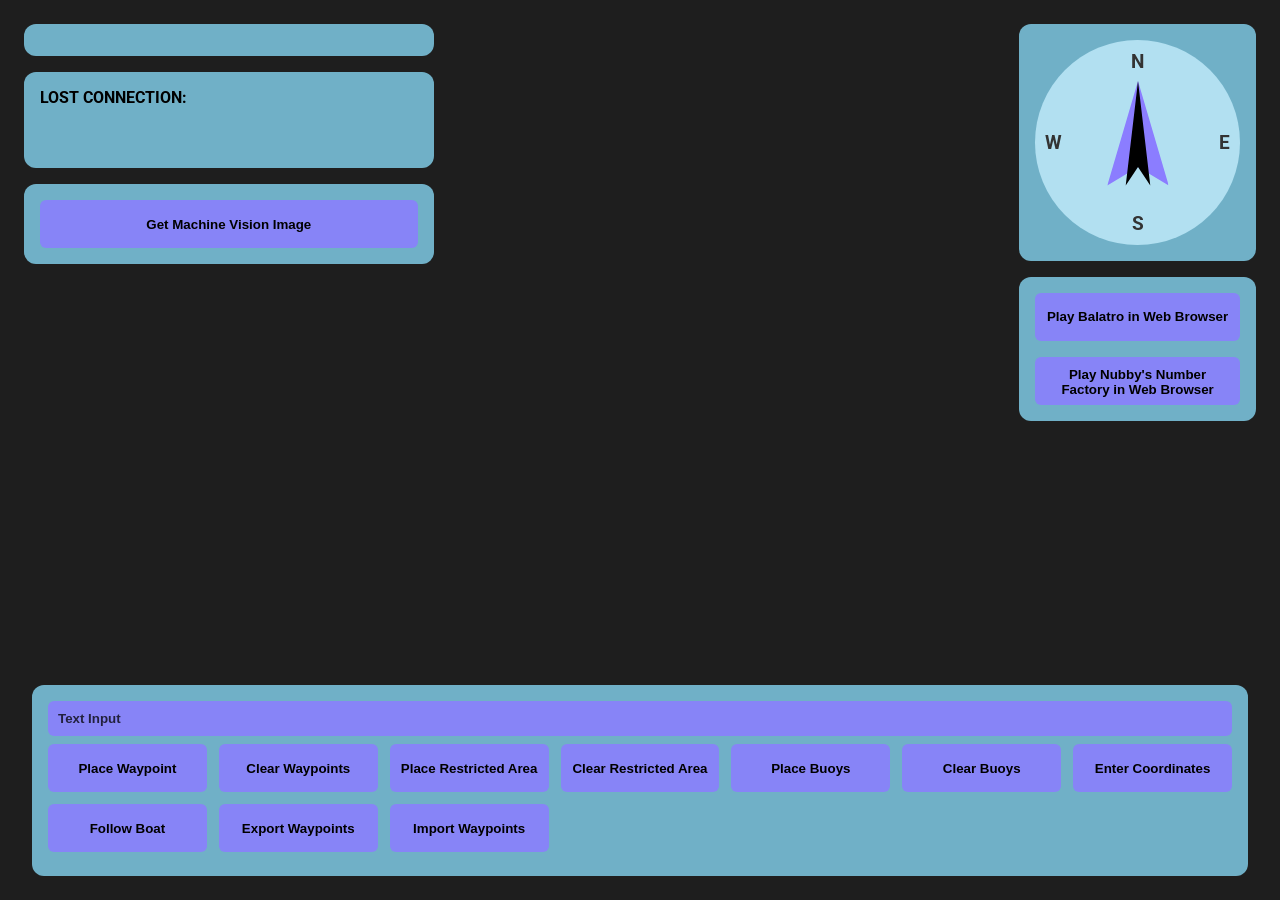
==== index.html @ 838e0f7f "added text input back and made it work" ====
<!DOCTYPE html>
<html lang="en">
<head>
    <meta charset="UTF-8">
    <meta name="viewport" content="width=device-width, initial-scale=1.0">
    <title>The Sailbot Helper Interface Terminal</title>

    <link rel="stylesheet" href="https://unpkg.com/leaflet@1.9.4/dist/leaflet.css" integrity="sha256-p4NxAoJBhIIN+hmNHrzRCf9tD/miZyoHS5obTRR9BMY=" crossorigin=""/>
    <script src="https://unpkg.com/leaflet@1.9.4/dist/leaflet.js" integrity="sha256-20nQCchB9co0qIjJZRGuk2/Z9VM+kNiyxNV1lvTlZBo=" crossorigin=""></script>

    <link rel="preconnect" href="https://fonts.googleapis.com">
    <link rel="preconnect" href="https://fonts.gstatic.com" crossorigin>
    <link href="https://fonts.googleapis.com/css2?family=Roboto:ital,wght@0,100..900;1,100..900&display=swap" rel="stylesheet">

    <script src="js/leaflet.rotatedMarker.js"></script>

    <link rel="stylesheet" href="css/styles.css">
    <script src="js/main.js"></script>
    <script src="js/communication.js"></script>
</head>
<body>
    <div id="top-left-corner">
        <div id="website-telemetry">
        </div>
        <div id="telemetry">NOT CONNECTED</div>
        <div class="camera-image">
            <button>Get Machine Vision Image</button>
            <img id="camera-image" src="" alt="Camera Image" style="display: none;" />
        </div>
    </div>
    <div id="top-right-corner">
        <div id="compass">
            <div id="compass-container">
                <div id="compass-rose">
                    <div class="compass-marker n-marker">N</div>
                    <div class="compass-marker e-marker">E</div>
                    <div class="compass-marker s-marker">S</div>
                    <div class="compass-marker w-marker">W</div>
                    <svg id="compass-wind-arrow" viewBox="0 0 50 100">
                        <polygon points="25,0 50,85 25,70 0,85" fill="rgba(139, 125, 255)"/>
                    </svg>
                    <svg id="compass-heading-arrow" viewBox="0 0 50 100">
                        <polygon points="25,0 35,85 25,70 15,85" fill="rgb(30, 30, 30);"/>
                    </svg>
                </div>
            </div>
        </div>
        <div id="game-container">
            <button onclick="window.open('https://Balatro.computery.dev', '_blank')">Play Balatro in Web Browser</button>
            <button onclick="window.open('https://Nubbys.computery.dev', '_blank')">Play Nubby's Number Factory in Web Browser</button>
        </div>
    </div>
    <div id="ui-controls">
        <input id="text-input" type="text" placeholder="Text Input" />
        <div class="button-grid">
            <button id="place-waypoint-button">Place Waypoint</button>
            <button id="clear-waypoints-button">Clear Waypoints</button>
            <button id="place-restricted-area-button">Place Restricted Area</button>
            <button id="clear-restricted-area-button">Clear Restricted Area</button>
            <button id="place-buoys-button">Place Buoys</button>
            <button id="clear-buoys-button">Clear Buoys</button>
            <button id="enter-coordinates-button">Enter Coordinates</button>
            <button id="follow-boat-button">Follow Boat</button>
            <button id="export-button">Export Waypoints</button>
            <button id="import-button">Import Waypoints</button>
        </div>
    </div>
    <div id="map"></div>
</body>
</html>
---- css/styles.css ----
/* Main page styling */
body {
    height: 100%;
    margin: 0;
    padding: 0;
    font-family: 'Roboto', sans-serif;
    font-weight: bold;
}
#map {
    width: 100vw;
    height: 100vh;
    background: rgb(30, 30, 30);
}

#ui-controls {
    position: absolute;
    left: 0;
    right: 0;
    bottom: 24px;
    width: calc(100% - 96px);
    max-height: 30vh;
    overflow-y: auto;
    margin: 0 auto;
    z-index: 1000;
    background: rgba(139, 224, 255, 0.75);
    padding: 16px;
    border-radius: 12px;
    min-width: unset;
    display: flex;
    flex-direction: column;
    align-items: center;
    overflow-x: hidden; /* Prevent horizontal scrollbar */
}

.button-grid {
    display: grid;
    grid-template-columns: repeat(auto-fill, minmax(150px, 1fr));
    gap: 12px;
    width: 100%;
    margin-top: 8px;
    margin-bottom: 8px;
    max-width: 100%;
    box-sizing: border-box;
}

button {
    margin: 0;
    padding: 10px;
    width: 100%;
    height: 48px;
    border: none;
    border-radius: 6px;
    background: rgba(139, 125, 255, 0.85);
    cursor: pointer;
    font-weight: bold;
    transition: all 0.2s ease;
}
button:hover {
    background: rgba(139, 125, 255, 1);
}

input {
    width: 100%;
    max-width: 100%;
    padding: 10px;
    border: none;
    border-radius: 6px;
    box-sizing: border-box;
    font-weight: bold;
    background: rgba(139, 125, 255, 0.85);
}
input:focus {
    outline: none;
    background: rgba(139, 125, 255, 1);
}
input::placeholder {color: rgba(0, 0, 0, 0.75);  }

#top-right-corner {
    position: absolute;
    top: 24px;
    right: 24px;
    z-index: 1100;
    background: transparent;
    display: flex;
    flex-direction: column;
    gap: 16px;

    width: calc(16vw + 32px); /* Account for padding on both sides of compass */
    min-width: calc(64px + 32px); /* Account for padding */
    height: auto;
    max-height: 75vh;
    overflow-y: auto;
    align-items: flex-end;
}

#compass {
    background: rgba(139, 224, 255, 0.75);
    border-radius: 12px;
    padding: 16px;
    display: flex;
    flex-direction: column;
    align-items: center;
    min-width: 64px;
    min-height: 64px;
    width: 16vw;
    height: 16vw;
    justify-content: center;
}

#compass-container {
    position: relative;
    width: 100%;
    height: 100%;
    border-radius: 50%;
    background-color: rgba(200, 240, 255, 0.75);
    display: flex;
    align-items: center;
    justify-content: center;
    overflow: hidden;
}

#compass-rose {
    width: 100%;
    height: 100%;
    position: relative;
    display: flex;
    align-items: center;
    justify-content: center;
} 
#compass-wind-arrow {
    position: absolute;
    height: 60%;
    top: 20%;
    left: 50%;
    transform: translateX(-50%);
    transform-origin: center;
    transition: transform 0.3s ease-out;
    z-index: 10;
}
#compass-heading-arrow {
    position: absolute;
    height: 60%;
    top: 20%;
    left: 50%;
    transform: translateX(-50%);
    transform-origin: center;
    transition: transform 0.3s ease-out;
    z-index: 10;
}
.compass-marker {
    position: absolute;
    font-weight: bold;
    font-size: 1.2em;
    color: #333;
}

.n-marker { top: 5%; left: 50%; transform: translateX(-50%); }
.e-marker { right: 5%; top: 50%; transform: translateY(-50%); }
.s-marker { bottom: 5%; left: 50%; transform: translateX(-50%); }
.w-marker { left: 5%; top: 50%; transform: translateY(-50%); }

#top-left-corner {
    position: absolute;
    top: 24px;
    left: 24px;
    z-index: 1100;
    background: transparent;
    display: flex;
    flex-direction: column;
    gap: 16px;

    min-width: 256px;
    width: 32vw;
    height: auto;
    max-height: 75vh;
    overflow-y: auto;

}
#top-left-corner img {
    max-width: 100%;
    max-height: 100%;
    border-radius: 12px;
}

#website-telemetry {
    background: rgba(139, 224, 255, 0.75);
    border-radius: 12px;
    padding: 16px;
    font-weight: bold;
}
#telemetry {
    min-height: 64px;
    background: rgba(139, 224, 255, 0.75);
    border-radius: 12px;
    padding: 16px;
    display: flex;
    flex-direction: column;
    overflow-wrap: break-word;
    word-wrap: break-word;
    white-space: normal;
    overflow-y: auto;
    font-weight: bold;
}

.camera-image {
    background: rgba(139, 224, 255, 0.75);
    border-radius: 12px;
    padding: 16px;
    display: flex;
    flex-direction: column;
    align-items: center;
    gap: 16px;
}

#game-container {
    gap: 16px;
    padding: 16px;
    display: flex;
    align-items: center;
    justify-content: center;
    background: rgba(139, 224, 255, 0.75);
    border-radius: 12px;
    flex-direction: column;
}
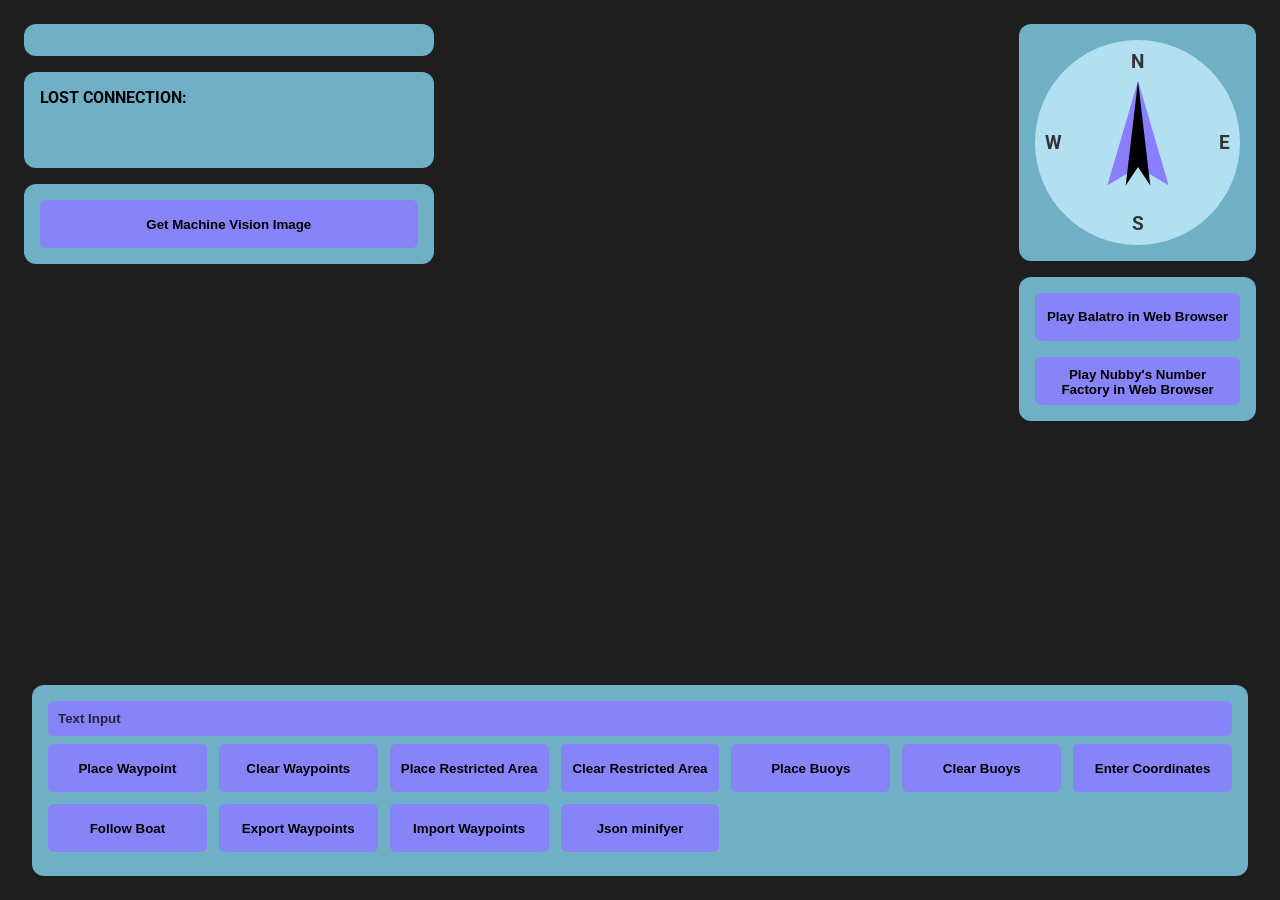
==== commit e3f21c10: "json" ====
--- a/index.html
+++ b/index.html
@@ -24,7 +24,7 @@
         </div>
         <div id="telemetry">NOT CONNECTED</div>
         <div class="camera-image">
-            <button>Get Machine Vision Image</button>
+            <button id="camera-button">Get Machine Vision Image</button>
             <img id="camera-image" src="" alt="Camera Image" style="display: none;" />
         </div>
     </div>
@@ -63,6 +63,7 @@
             <button id="follow-boat-button">Follow Boat</button>
             <button id="export-button">Export Waypoints</button>
             <button id="import-button">Import Waypoints</button>
+            <button onclick="window.open('https://arduinojson.org/v5/assistant/#/step1', '_blank')">Json minifyer</button>
         </div>
     </div>
     <div id="map"></div>
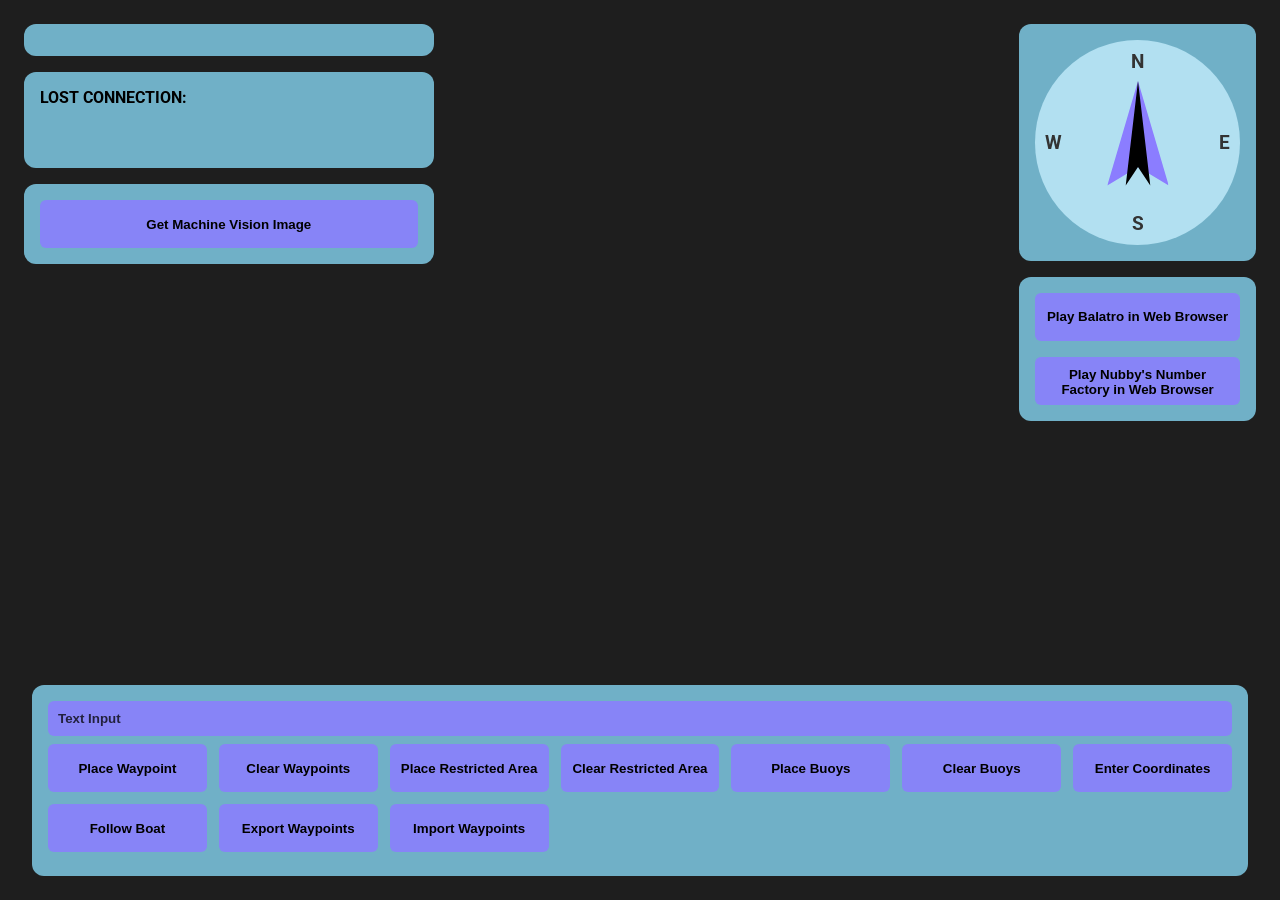
==== commit 5f08bb2d: "remove json thing and change the cringeee text this bozo added :P" ====
--- a/index.html
+++ b/index.html
@@ -63,7 +63,6 @@
             <button id="follow-boat-button">Follow Boat</button>
             <button id="export-button">Export Waypoints</button>
             <button id="import-button">Import Waypoints</button>
-            <button onclick="window.open('https://arduinojson.org/v5/assistant/#/step1', '_blank')">Json minifyer</button>
         </div>
     </div>
     <div id="map"></div>
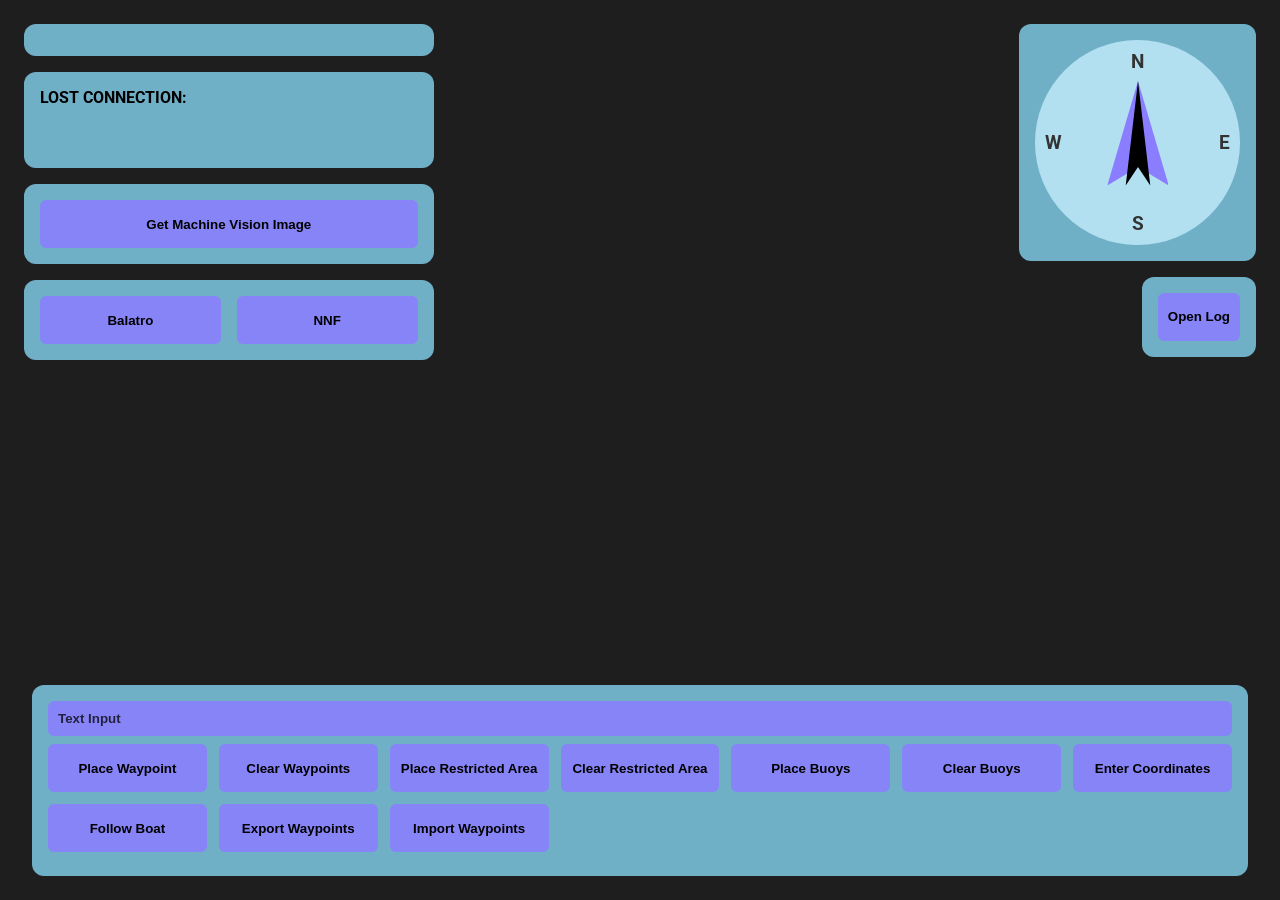
==== commit b297a54c: "console added console (not working yet) moved balatro buttons fixed verticall scaling on the left" ====
--- a/index.html
+++ b/index.html
@@ -27,6 +27,10 @@
             <button id="camera-button">Get Machine Vision Image</button>
             <img id="camera-image" src="" alt="Camera Image" style="display: none;" />
         </div>
+        <div id="games-buttons">
+        <button onclick="window.open('https://Balatro.computery.dev', '_blank')">Balatro</button>
+        <button onclick="window.open('https://Nubbys.computery.dev', '_blank')">NNF</button>
+    </div>
     </div>
     <div id="top-right-corner">
         <div id="compass">
@@ -45,9 +49,11 @@
                 </div>
             </div>
         </div>
-        <div id="game-container">
-            <button onclick="window.open('https://Balatro.computery.dev', '_blank')">Play Balatro in Web Browser</button>
-            <button onclick="window.open('https://Nubbys.computery.dev', '_blank')">Play Nubby's Number Factory in Web Browser</button>
+        <div id="log-container">
+            <button id="openLog" onclick="openLog()">Open Log</button>
+            <textarea id="log-textbox" readonly>
+aiuihsdfhbdbhkdfkhblgvyftdxrtctfvygbihjnmnhygvbftcdvghjnmkhnutyfgvbdcrtvghjnkmhfgvdcxsecfgvhjntyfgvbdrcxescfvgtdcrxse
+              </textarea>
         </div>
     </div>
     <div id="ui-controls">
@@ -63,6 +69,7 @@
             <button id="follow-boat-button">Follow Boat</button>
             <button id="export-button">Export Waypoints</button>
             <button id="import-button">Import Waypoints</button>
+
         </div>
     </div>
     <div id="map"></div>
--- a/css/styles.css
+++ b/css/styles.css
@@ -85,8 +85,6 @@
     flex-direction: column;
     gap: 16px;
 
-    width: calc(16vw + 32px); /* Account for padding on both sides of compass */
-    min-width: calc(64px + 32px); /* Account for padding */
     height: auto;
     max-height: 75vh;
     overflow-y: auto;
@@ -172,7 +170,7 @@
     min-width: 256px;
     width: 32vw;
     height: auto;
-    max-height: 75vh;
+    max-height: 60vh;
     overflow-y: auto;
 
 }
@@ -212,13 +210,39 @@
     gap: 16px;
 }
 
-#game-container {
-    gap: 16px;
-    padding: 16px;
-    display: flex;
-    align-items: center;
-    justify-content: center;
-    background: rgba(139, 224, 255, 0.75);
-    border-radius: 12px;
-    flex-direction: column;
+#log-container {
+    gap: 16px;
+    padding: 16px;
+    display: flex;
+    align-items: center;
+    justify-content: center;
+    background: rgba(139, 224, 255, 0.75);
+    border-radius: 12px;
+    flex-direction: column;
+    max-width: 50vw;
+}
+
+#log-textbox {
+    height: 30vh;
+    max-height: 60vh;
+    width: 45vw;
+    max-width: 70vw;
+    overflow-y: auto;
+    overflow-x: auto;
+    text-wrap-mode: nowrap;
+    display: none;
+    background-color: black;
+    color: rgb(0, 189, 0);
+    text-shadow:
+    0 0 10px rgb(0, 189, 0),  /*  Outer glow */
+    0 0 20px rgb(0, 189, 0);
+}
+
+#games-buttons {
+    background: rgba(139, 224, 255, 0.75);
+    border-radius: 12px;
+    padding: 16px;
+    font-weight: bold;
+    display: flex;
+    gap: 16px;
 }
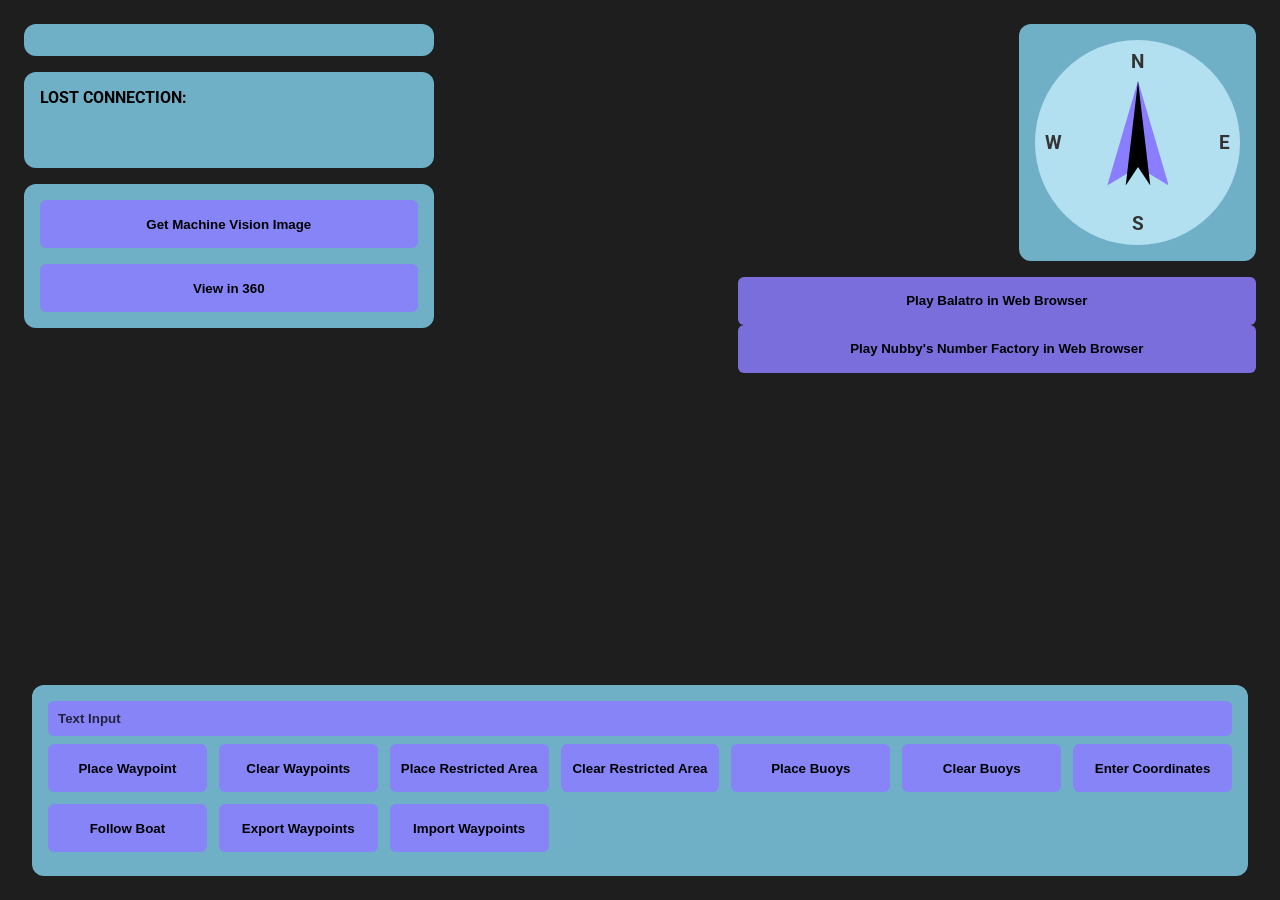
==== commit d3e15b5a: "Added 360 Viewer" ====
--- a/index.html
+++ b/index.html
@@ -25,12 +25,9 @@
         <div id="telemetry">NOT CONNECTED</div>
         <div class="camera-image">
             <button id="camera-button">Get Machine Vision Image</button>
+            <button id="view-360" onclick="ViewFull()">View in 360</button>
             <img id="camera-image" src="" alt="Camera Image" style="display: none;" />
         </div>
-        <div id="games-buttons">
-        <button onclick="window.open('https://Balatro.computery.dev', '_blank')">Balatro</button>
-        <button onclick="window.open('https://Nubbys.computery.dev', '_blank')">NNF</button>
-    </div>
     </div>
     <div id="top-right-corner">
         <div id="compass">
@@ -49,11 +46,9 @@
                 </div>
             </div>
         </div>
-        <div id="log-container">
-            <button id="openLog" onclick="openLog()">Open Log</button>
-            <textarea id="log-textbox" readonly>
-aiuihsdfhbdbhkdfkhblgvyftdxrtctfvygbihjnmnhygvbftcdvghjnmkhnutyfgvbdcrtvghjnkmhfgvdcxsecfgvhjntyfgvbdrcxescfvgtdcrxse
-              </textarea>
+        <div id="game-container">
+            <button onclick="window.open('https://Balatro.computery.dev', '_blank')">Play Balatro in Web Browser</button>
+            <button onclick="window.open('https://Nubbys.computery.dev', '_blank')">Play Nubby's Number Factory in Web Browser</button>
         </div>
     </div>
     <div id="ui-controls">
@@ -69,7 +64,6 @@
             <button id="follow-boat-button">Follow Boat</button>
             <button id="export-button">Export Waypoints</button>
             <button id="import-button">Import Waypoints</button>
-
         </div>
     </div>
     <div id="map"></div>
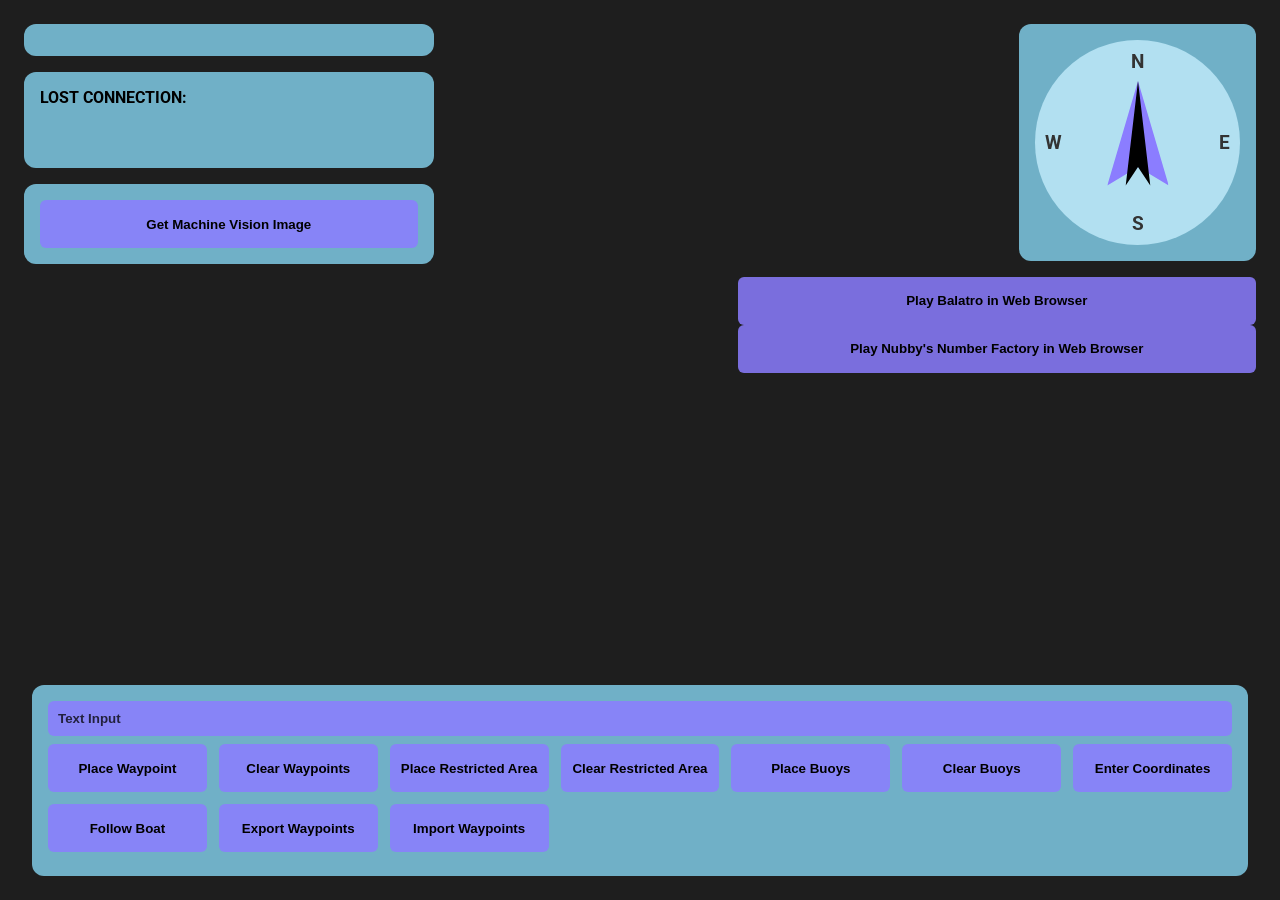
==== commit 76fc01d3: "Ithaca-ify the defaults and will just be using this as waypoint setting and json getting" ====
--- a/index.html
+++ b/index.html
@@ -25,7 +25,6 @@
         <div id="telemetry">NOT CONNECTED</div>
         <div class="camera-image">
             <button id="camera-button">Get Machine Vision Image</button>
-            <button id="view-360" onclick="ViewFull()">View in 360</button>
             <img id="camera-image" src="" alt="Camera Image" style="display: none;" />
         </div>
     </div>
@@ -47,8 +46,8 @@
             </div>
         </div>
         <div id="game-container">
-            <button onclick="window.open('https://Balatro.computery.dev', '_blank')">Play Balatro in Web Browser</button>
-            <button onclick="window.open('https://Nubbys.computery.dev', '_blank')">Play Nubby's Number Factory in Web Browser</button>
+            <button onclick="window.open('https://lukazkool.github.io/ports/games/balatro/', '_blank')">Play Balatro in Web Browser</button>
+            <button onclick="window.open('https://lukazkool.github.io/ports/games/NNF_FULLVERSION05/', '_blank')">Play Nubby's Number Factory in Web Browser</button>
         </div>
     </div>
     <div id="ui-controls">
